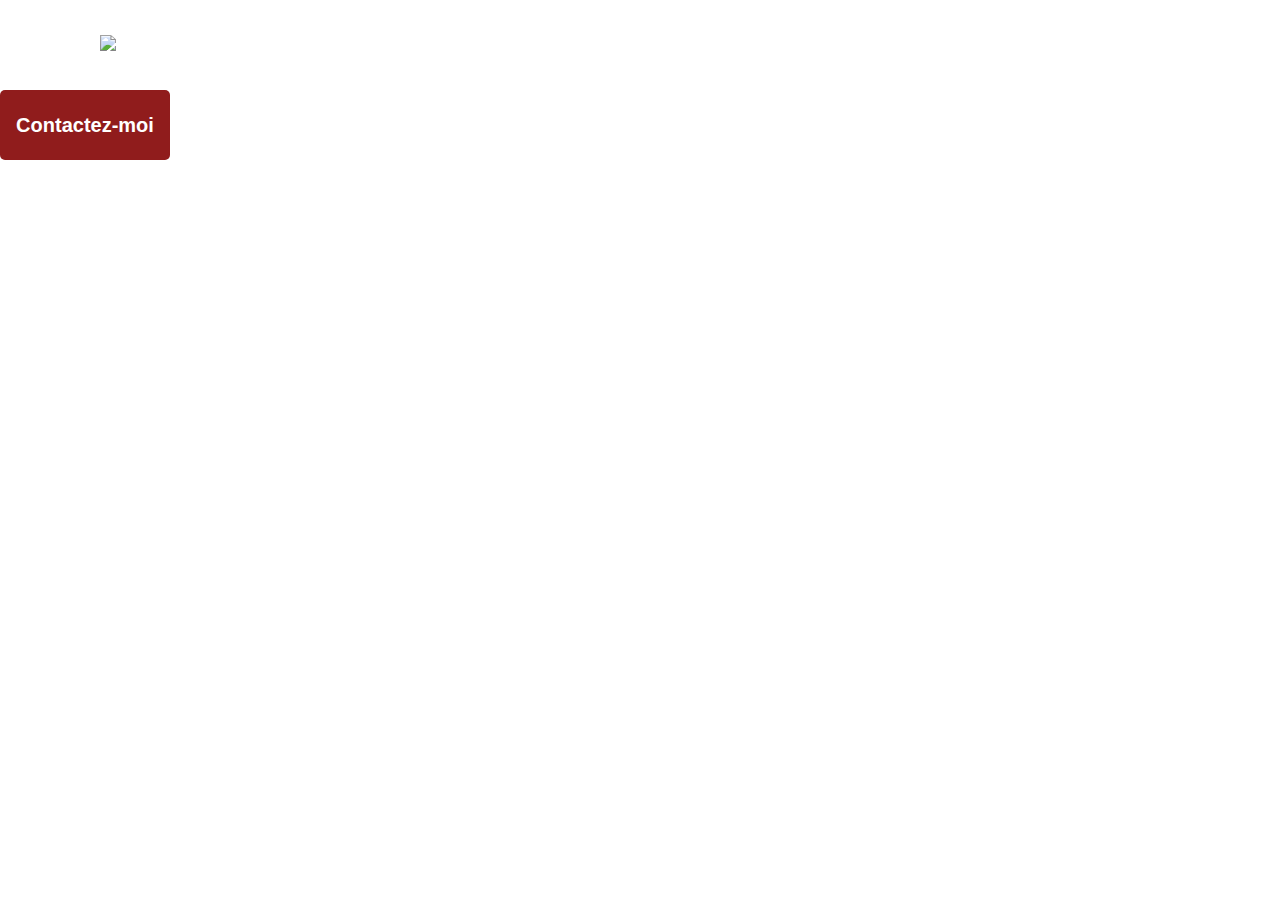
==== photographer.html @ 23cb20d7 "ajout des infos photographe dans le header de la page photographe" ====
<!DOCTYPE html>
<html>
  <head>
    <link href="css/style.css" rel="stylesheet" type="text/css" />
    <meta charset="utf-8">
    <link rel="icon" type="image/png" href="assets/favicon.png">
    <link href="https://fonts.googleapis.com/css?family=DM+Sans&display=swap" rel="stylesheet">
    <title>Fisheye - photographe </title>
  </head>
  <body>
    <header>
      <a href="index.html">
        <img src="assets/images/logo.png" class="logo" />
      </a>

    </header>
    <main id="main">
      <div class="photograph-header">
        <button class="contact_button" onclick="displayModal()">Contactez-moi</button>
      </div>
    </main>
    <div id="contact_modal">
			<div class="modal">
				<header>
          <h2>Contactez-moi</h2>
          <img src="assets/icons/close.svg" onclick="closeModal()" />
        </header>
				<form>
					<div>
						<label>Prénom</label>
						<input />
					</div>
          <button class="contact_button">Envoyer</button>
				</form>
			</div>
		</div>
    <!-- api -->
    <script src="/scripts/api/Api.js"></script>

    <!-- app -->
    <script src="/scripts/app/App.js"></script>
    <script src="/scripts/app/AppPhotographe.js"></script>

    <!-- models -->
    <script src="/scripts/models/SelectedIdPhotographer.js"></script>
    
    <!-- templets -->
    <script src="/scripts/templets/PhotographerCard.js"></script>
    <script src="/scripts/templets/HeaderPhotographer.js"></script>

    <!-- utils -->
    <script src="/scripts/utils/contactForm.js"></script>
  </body>
</html>
---- css/style.css ----
@import url("photographer.css");

body {
    font-family: "DM Sans", sans-serif;
    margin: 0;
}
p ,h2{
    margin-block-start: 0;
    margin-block-end: 0;
}


header {
    display: flex;
    flex-direction: row;
    justify-content: space-between;
    align-items: center;
    height: 90px;
}

h1 {
    color: #901C1C;
    margin-right: 100px;
}

.logo {
    height: 50px;
    margin-left: 100px;
}

.photographer_section {
    display: grid;
    grid-template-columns: 1fr 1fr 1fr;
    gap: 70px;
    margin-top: 100px;
}

.photographer_section article{
    margin-bottom: 40px;    
}

.photographer_section article a,.photographer_section article {
    justify-self: center;
    display: flex;
    justify-content: center;
    align-items: center;
    flex-direction: column;
    text-decoration: none;
}

.photographer_section article h2 {
    color: #D3573C;
    font-size: 36px;
    text-align: center;
    padding-top: 10px;
    padding-bottom: 10px;
}

.photographer_section article p {
    padding-top: 3px;
    padding-bottom: 3px;
}

.photographer_section article img {
    height: 200px;
    width: 200px;
    border-radius: 10em;
    object-fit: cover;
}
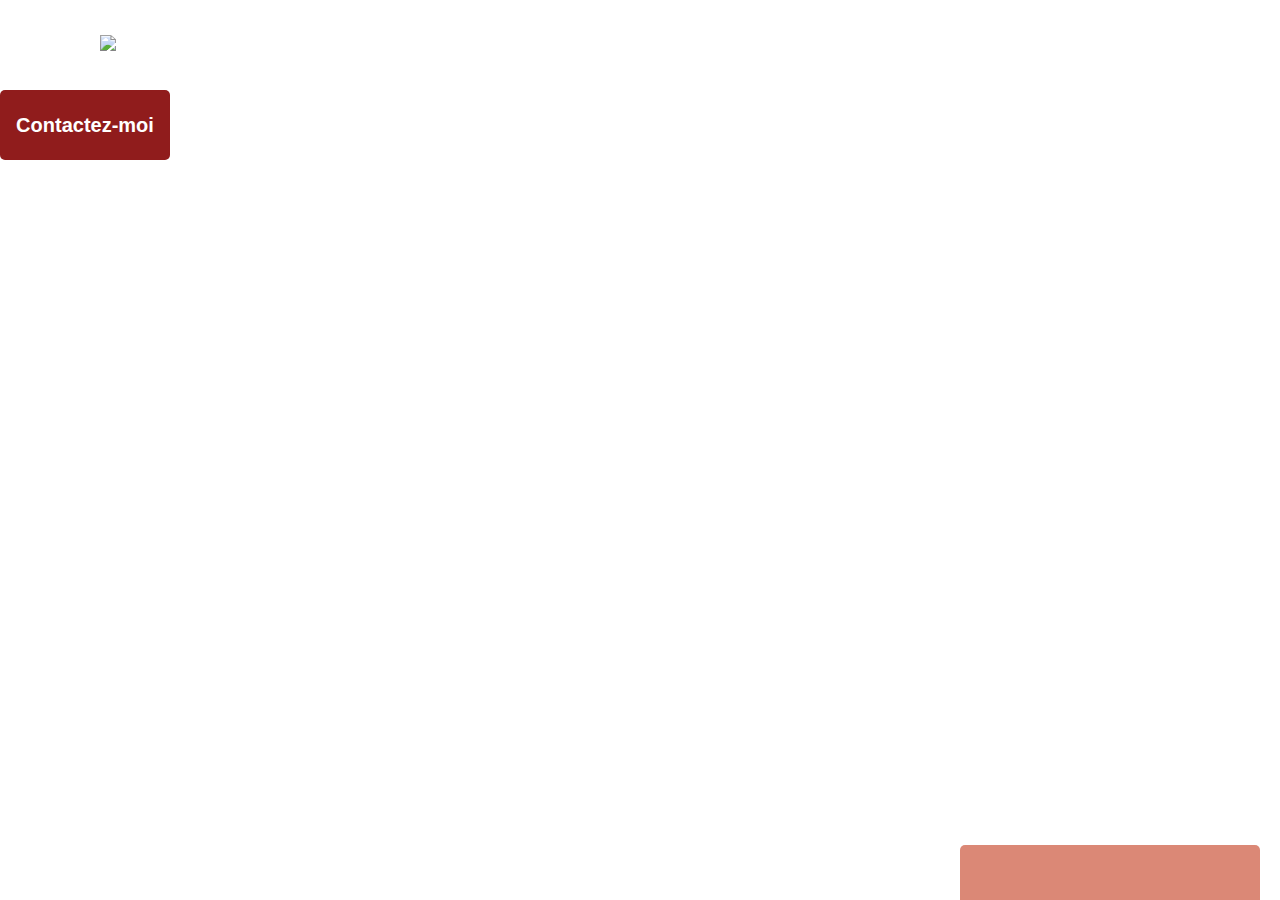
==== commit 4befb45a: "ajout de la section like price avec les infos totals likes et le prix" ====
--- a/photographer.html
+++ b/photographer.html
@@ -5,6 +5,7 @@
     <meta charset="utf-8">
     <link rel="icon" type="image/png" href="assets/favicon.png">
     <link href="https://fonts.googleapis.com/css?family=DM+Sans&display=swap" rel="stylesheet">
+    <script src="https://kit.fontawesome.com/7001e26a35.js" crossorigin="anonymous"></script>
     <title>Fisheye - photographe </title>
   </head>
   <body>
@@ -18,6 +19,7 @@
       <div class="photograph-header">
         <button class="contact_button" onclick="displayModal()">Contactez-moi</button>
       </div>
+      <div class="photographe_main"></div>
     </main>
     <div id="contact_modal">
 			<div class="modal">
@@ -34,19 +36,25 @@
 				</form>
 			</div>
 		</div>
+    <section class="likePrice"></section>
+
     <!-- api -->
     <script src="/scripts/api/Api.js"></script>
 
     <!-- app -->
     <script src="/scripts/app/App.js"></script>
-    <script src="/scripts/app/AppPhotographe.js"></script>
+    <script src="/scripts/app/AppPhotographeHeader.js"></script>
+    <script src="/scripts/app/AppPhotographeMedia.js"></script>
 
     <!-- models -->
     <script src="/scripts/models/SelectedIdPhotographer.js"></script>
+    <script src="/scripts/models/Media.js"></script>
     
     <!-- templets -->
     <script src="/scripts/templets/PhotographerCard.js"></script>
-    <script src="/scripts/templets/HeaderPhotographer.js"></script>
+    <script src="/scripts/templets/HeaderPhotographerCard.js"></script>
+    <script src="/scripts/templets/MediaCard.js"></script>
+    <script src="/scripts/templets/LikePriceCard.js"></script>
 
     <!-- utils -->
     <script src="/scripts/utils/contactForm.js"></script>
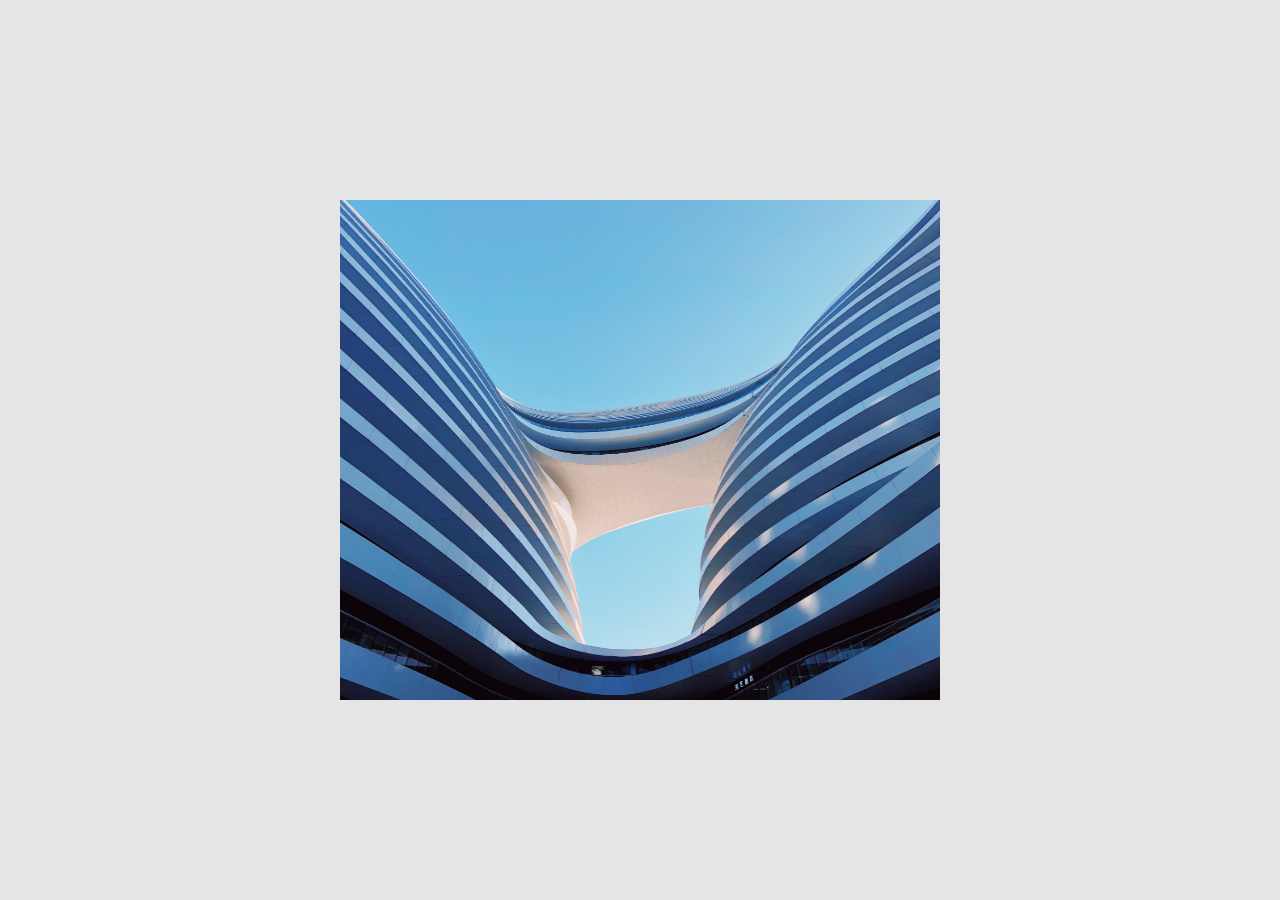
==== commit c5d26288: "ajout de la fonction tri (popularité,date,title)" ====
--- a/photographer.html
+++ b/photographer.html
@@ -16,10 +16,27 @@
 
     </header>
     <main id="main">
-      <div class="photograph-header">
+      <section class="photograph-header">
         <button class="contact_button" onclick="displayModal()">Contactez-moi</button>
-      </div>
-      <div class="photographe_main"></div>
+      </section>
+      <section class="tris_photo">
+        <p>Trier par</p>
+        <nav>
+          <ul class="hidden">
+            <li class="popularites">Popularité</li>
+            <li class="dates">Date</li>
+            <li class="titles">Titre</li>
+          </ul>
+        </nav>
+        <!-- <select name="tris" class="select_tri">
+          <option value="0">popularité</option>
+          <option value="0">date</option>
+          <option value="0">titre</option>
+        </select> -->
+      </section> 
+      
+
+      <section class="photographe_main"></section>
     </main>
     <div id="contact_modal">
 			<div class="modal">
@@ -36,7 +53,13 @@
 				</form>
 			</div>
 		</div>
-    <section class="likePrice"></section>
+
+    <div class="lightbox">
+      <i class="fa-sharp fa-solid fa-chevron-left fa-2xl"></i>
+      <img src="/assets/photographers/Ellie-Rose Wilkens/Architecture_Connected_Curves.jpg" alt="">
+      <i class="fa-sharp fa-solid fa-chevron-right fa-2xl"></i>
+      <i class="fa-sharp fa-solid fa-xmark fa-2xl"></i>
+    </div>
 
     <!-- api -->
     <script src="/scripts/api/Api.js"></script>
@@ -58,5 +81,6 @@
 
     <!-- utils -->
     <script src="/scripts/utils/contactForm.js"></script>
+    <script src="/scripts/utils/TrisMediasFunction.js"></script>
   </body>
 </html>
--- a/css/style.css
+++ b/css/style.css
@@ -4,7 +4,7 @@
     font-family: "DM Sans", sans-serif;
     margin: 0;
 }
-p ,h2{
+p ,h2,ul{
     margin-block-start: 0;
     margin-block-end: 0;
 }
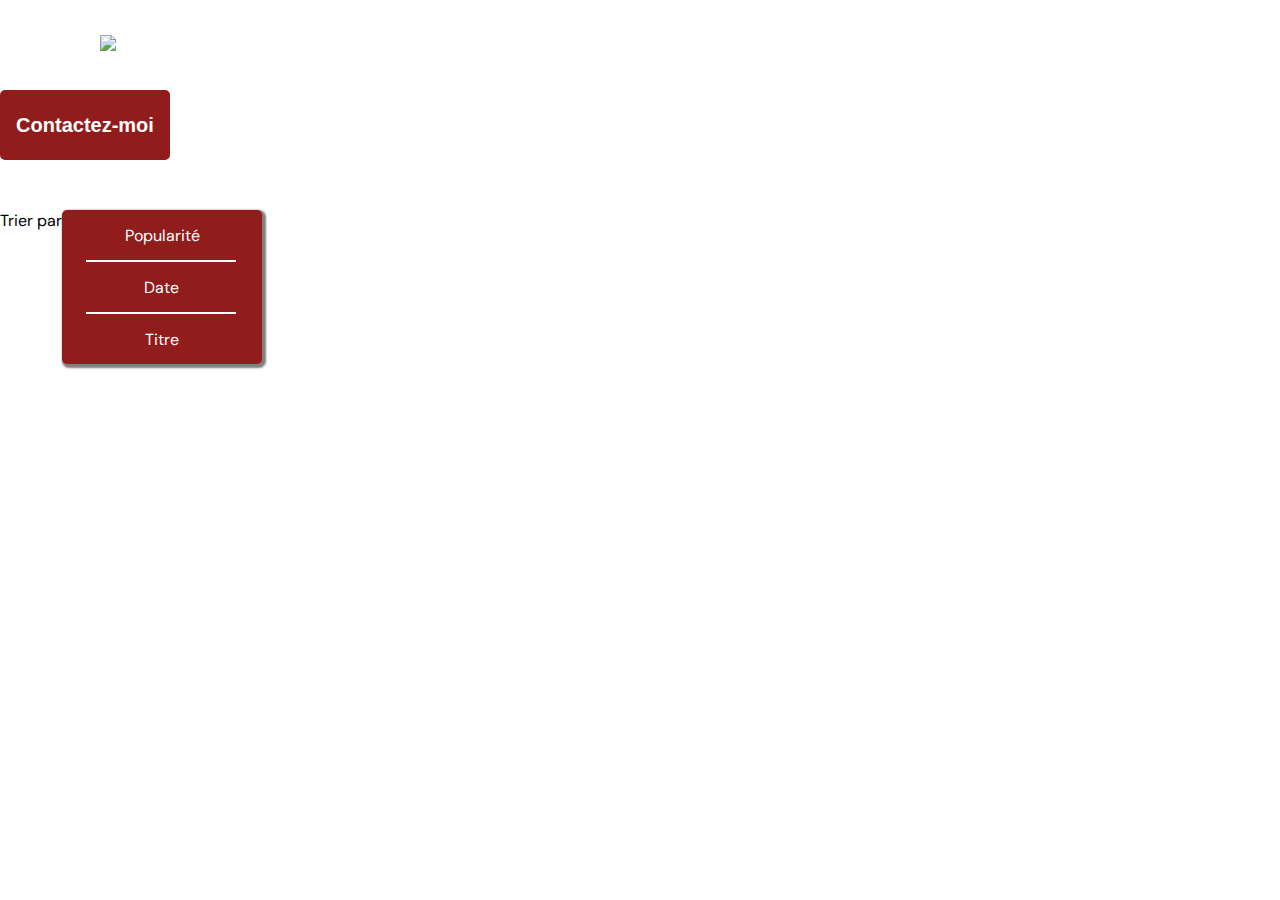
==== commit 2c715d8a: "ajout de la lightbox ouverture fermeture et slide sur les cote" ====
--- a/photographer.html
+++ b/photographer.html
@@ -54,12 +54,6 @@
 			</div>
 		</div>
 
-    <div class="lightbox">
-      <i class="fa-sharp fa-solid fa-chevron-left fa-2xl"></i>
-      <img src="/assets/photographers/Ellie-Rose Wilkens/Architecture_Connected_Curves.jpg" alt="">
-      <i class="fa-sharp fa-solid fa-chevron-right fa-2xl"></i>
-      <i class="fa-sharp fa-solid fa-xmark fa-2xl"></i>
-    </div>
 
     <!-- api -->
     <script src="/scripts/api/Api.js"></script>
@@ -68,6 +62,8 @@
     <script src="/scripts/app/App.js"></script>
     <script src="/scripts/app/AppPhotographeHeader.js"></script>
     <script src="/scripts/app/AppPhotographeMedia.js"></script>
+    <script src="/scripts/app/lightbox.js"></script>
+
 
     <!-- models -->
     <script src="/scripts/models/SelectedIdPhotographer.js"></script>
@@ -78,6 +74,7 @@
     <script src="/scripts/templets/HeaderPhotographerCard.js"></script>
     <script src="/scripts/templets/MediaCard.js"></script>
     <script src="/scripts/templets/LikePriceCard.js"></script>
+    <script src="/scripts/templets/LightboxCard.js"></script>
 
     <!-- utils -->
     <script src="/scripts/utils/contactForm.js"></script>
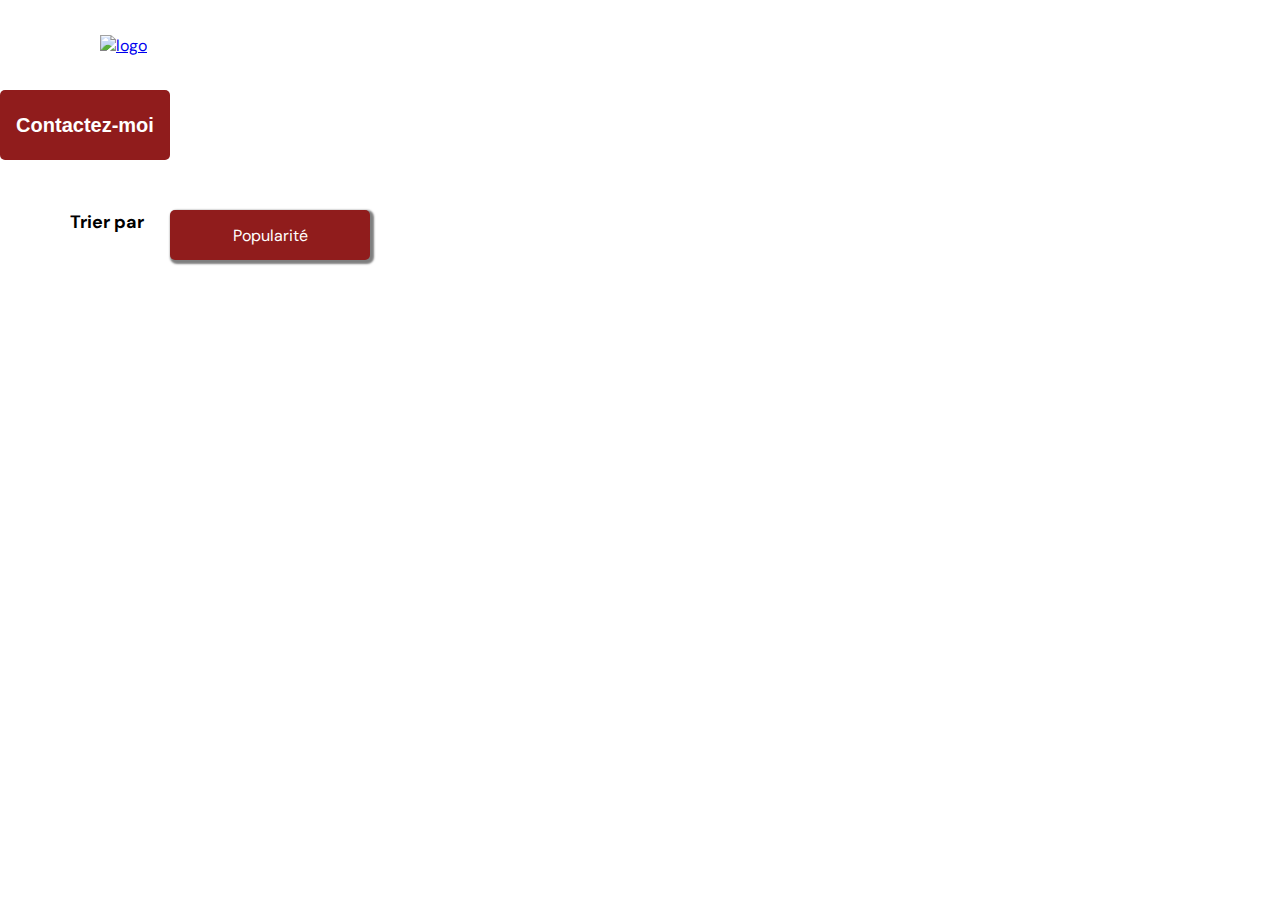
==== commit f5224da7: "pb de commit nouvelle branch au debut du projet" ====
--- a/photographer.html
+++ b/photographer.html
@@ -1,7 +1,7 @@
 <!DOCTYPE html>
-<html>
+<html lang="fr">
   <head>
-    <link href="css/style.css" rel="stylesheet" type="text/css" />
+    <link href="css/style.css" rel="stylesheet" type="text/css">
     <meta charset="utf-8">
     <link rel="icon" type="image/png" href="assets/favicon.png">
     <link href="https://fonts.googleapis.com/css?family=DM+Sans&display=swap" rel="stylesheet">
@@ -11,48 +11,84 @@
   <body>
     <header>
       <a href="index.html">
-        <img src="assets/images/logo.png" class="logo" />
+        <img
+          src="assets/images/logo.png" 
+          class="logo" 
+          alt="logo"
+          aria-label="Logo Fisheye - Tapez entrée pour revenir à la page index"
+        >
       </a>
 
     </header>
     <main id="main">
       <section class="photograph-header">
-        <button class="contact_button" onclick="displayModal()">Contactez-moi</button>
+        <button tabindex="1" class="contact_button" onclick="displayModal()">Contactez-moi</button>
       </section>
+      <div id="contact_modal">
+        <div class="modal">
+          <header>
+            <h2 id="contacter_moi">Contactez-moi</h2>
+            <img src="assets/icons/close.svg" onclick="closeModal()" alt="boutton pour fermer">
+          </header>
+          <form>
+            <div>
+              <label>Prénom</label>
+              <input class="prenom" type="text" tabindex="1">
+              <label>Nom</label>
+              <input class="nom" type="text" tabindex="1">
+              <label>Email</label>
+              <input class="email" type="email" tabindex="1">
+              <label>Votre message</label>
+              <textarea class="textMessage" rows="10" cols="66" tabindex="1"></textarea>
+            </div>
+            <button class="contact_button send_button" role="button" tabindex="1">Envoyer</button>
+          </form>
+        </div>
+      </div>
       <section class="tris_photo">
         <p>Trier par</p>
         <nav>
           <ul class="hidden">
-            <li class="popularites">Popularité</li>
-            <li class="dates">Date</li>
-            <li class="titles">Titre</li>
+            <li 
+              class="popularites" 
+              tabindex="1" 
+              aria-label="Popularité - Tapez entrée trier les images par popularité"
+            >
+            Popularité           
+              <i 
+                class="fa-solid fa-chevron-down" 
+                tabindex="1"
+                role="button"
+              ></i>
+              <i 
+              class="fa-solid fa-chevron-up" 
+              tabindex="1"
+              role="button"
+              ></i>
+            </li>
+            <li 
+              class="dates" 
+              tabindex="1"
+              aria-label="dates - Tapez entrée pour trier les images par dates"
+            >
+            Date
+          </li>
+            <li 
+              class="titles" 
+              tabindex="1"
+              aria-label="titre - Tapez entrée pour tirer les images par titres"
+            >
+            Titre
+          </li>
           </ul>
-        </nav>
-        <!-- <select name="tris" class="select_tri">
-          <option value="0">popularité</option>
-          <option value="0">date</option>
-          <option value="0">titre</option>
-        </select> -->
-      </section> 
+        </nav>      
+      </section>
       
 
       <section class="photographe_main"></section>
     </main>
-    <div id="contact_modal">
-			<div class="modal">
-				<header>
-          <h2>Contactez-moi</h2>
-          <img src="assets/icons/close.svg" onclick="closeModal()" />
-        </header>
-				<form>
-					<div>
-						<label>Prénom</label>
-						<input />
-					</div>
-          <button class="contact_button">Envoyer</button>
-				</form>
-			</div>
-		</div>
+
+    
 
 
     <!-- api -->
@@ -63,10 +99,11 @@
     <script src="/scripts/app/AppPhotographeHeader.js"></script>
     <script src="/scripts/app/AppPhotographeMedia.js"></script>
     <script src="/scripts/app/lightbox.js"></script>
+    <script src="/scripts/app/IncrementationLikes.js"></script>
 
 
     <!-- models -->
-    <script src="/scripts/models/SelectedIdPhotographer.js"></script>
+    <script src="/scripts/models/Photographer.js"></script>
     <script src="/scripts/models/Media.js"></script>
     
     <!-- templets -->
@@ -74,10 +111,10 @@
     <script src="/scripts/templets/HeaderPhotographerCard.js"></script>
     <script src="/scripts/templets/MediaCard.js"></script>
     <script src="/scripts/templets/LikePriceCard.js"></script>
-    <script src="/scripts/templets/LightboxCard.js"></script>
 
     <!-- utils -->
     <script src="/scripts/utils/contactForm.js"></script>
     <script src="/scripts/utils/TrisMediasFunction.js"></script>
+    <script src="/scripts/utils/DisplaySort.js"></script>
   </body>
 </html>
